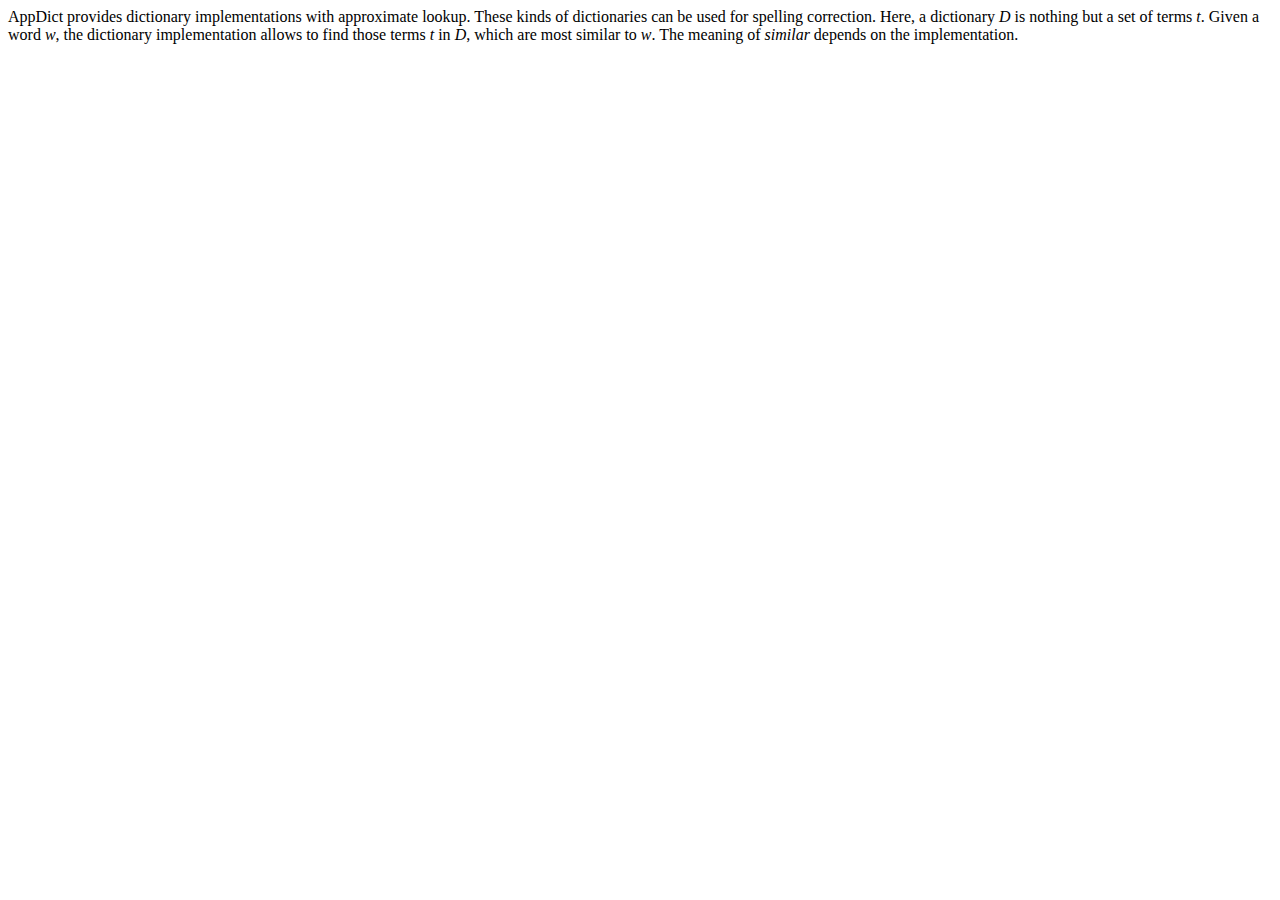
==== src/java/overview.html @ 835febe2 "initial check in" ====
<body>


  AppDict provides dictionary implementations with approximate
  lookup. These kinds of dictionaries can be used for spelling
  correction. Here, a dictionary <em>D</em> is nothing but a set of
  terms <em>t</em>. Given a word <em>w</em>, the dictionary
  implementation allows to find those terms <em>t</em> in <em>D</em>,
  which are most similar to <em>w</em>. The meaning of
  <em>similar</em> depends on the implementation.
</body>
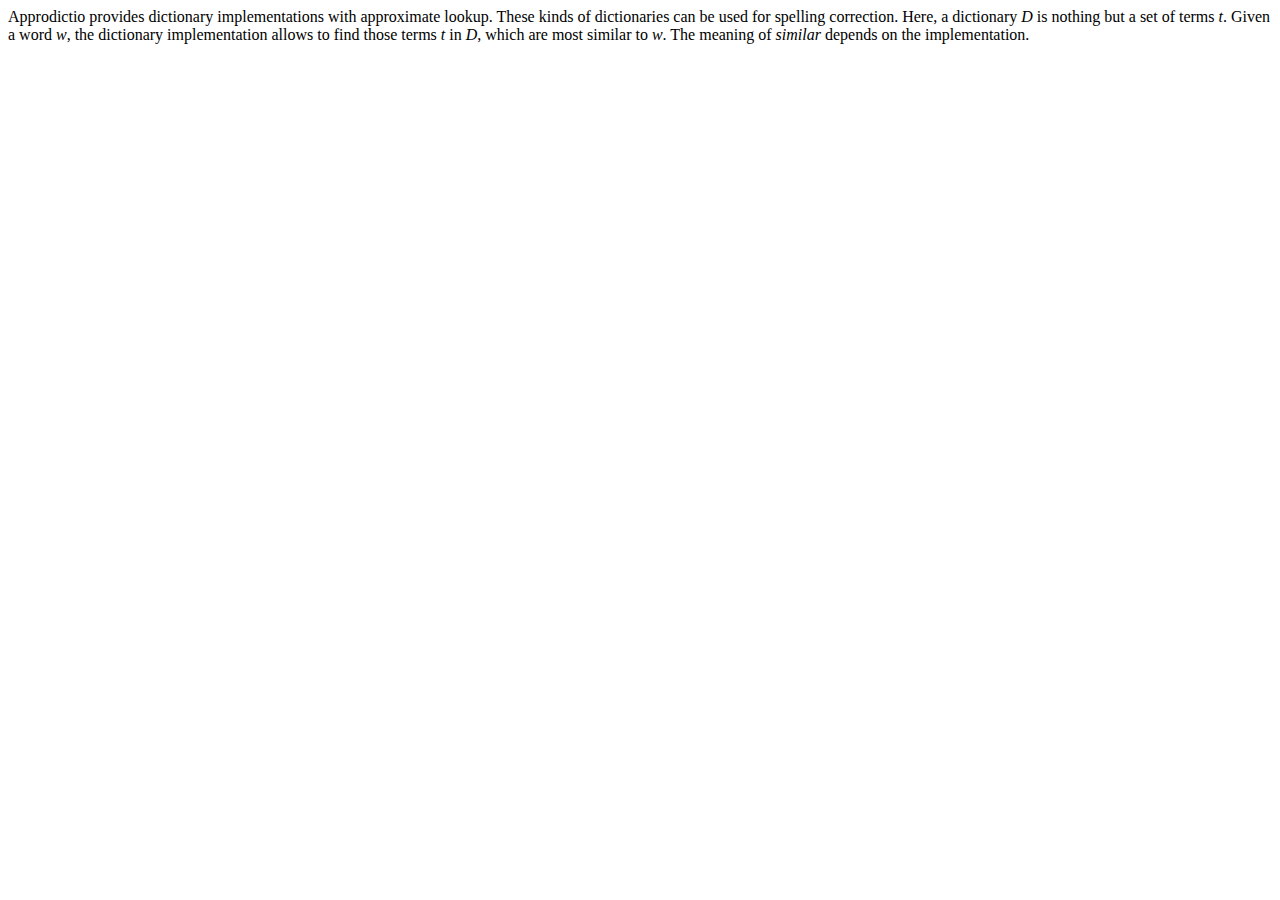
==== commit 8596e213: "refactored into one enclosing package approdictio" ====
--- a/src/java/overview.html
+++ b/src/java/overview.html
@@ -4,7 +4,7 @@
 <body>
 
 
-  AppDict provides dictionary implementations with approximate
+  Approdictio provides dictionary implementations with approximate
   lookup. These kinds of dictionaries can be used for spelling
   correction. Here, a dictionary <em>D</em> is nothing but a set of
   terms <em>t</em>. Given a word <em>w</em>, the dictionary
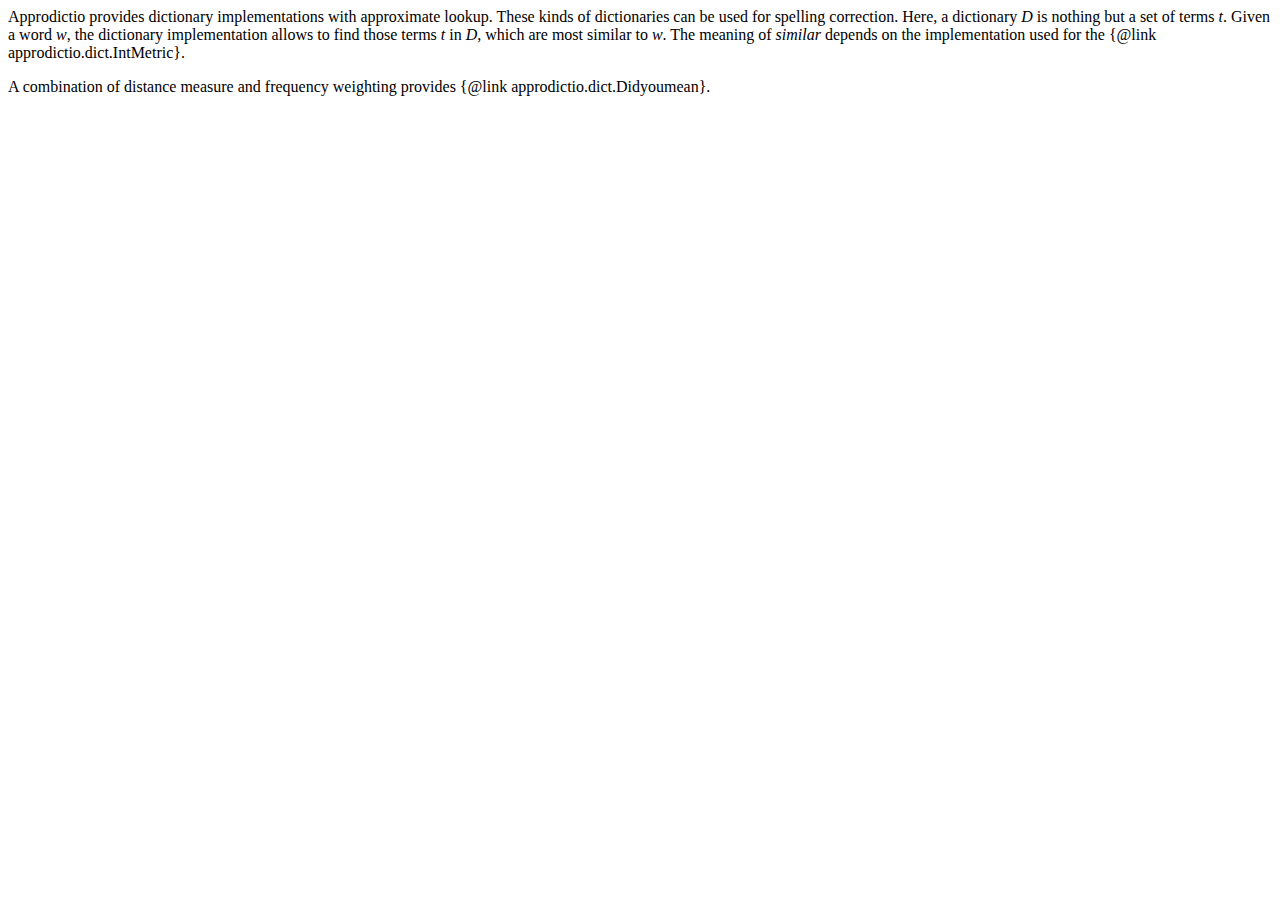
==== commit ea45db08: "fixed and added doc, moved a step towards creating a releases with ant." ====
--- a/src/java/overview.html
+++ b/src/java/overview.html
@@ -4,11 +4,15 @@
 <body>
 
 
-  Approdictio provides dictionary implementations with approximate
+  <p>Approdictio provides dictionary implementations with approximate
   lookup. These kinds of dictionaries can be used for spelling
   correction. Here, a dictionary <em>D</em> is nothing but a set of
   terms <em>t</em>. Given a word <em>w</em>, the dictionary
   implementation allows to find those terms <em>t</em> in <em>D</em>,
   which are most similar to <em>w</em>. The meaning of
-  <em>similar</em> depends on the implementation.
+  <em>similar</em> depends on the implementation used for the {@link
+  approdictio.dict.IntMetric}.</p>
+
+    <p>A combination of distance measure and frequency weighting provides
+    {@link approdictio.dict.Didyoumean}.</p>
 </body>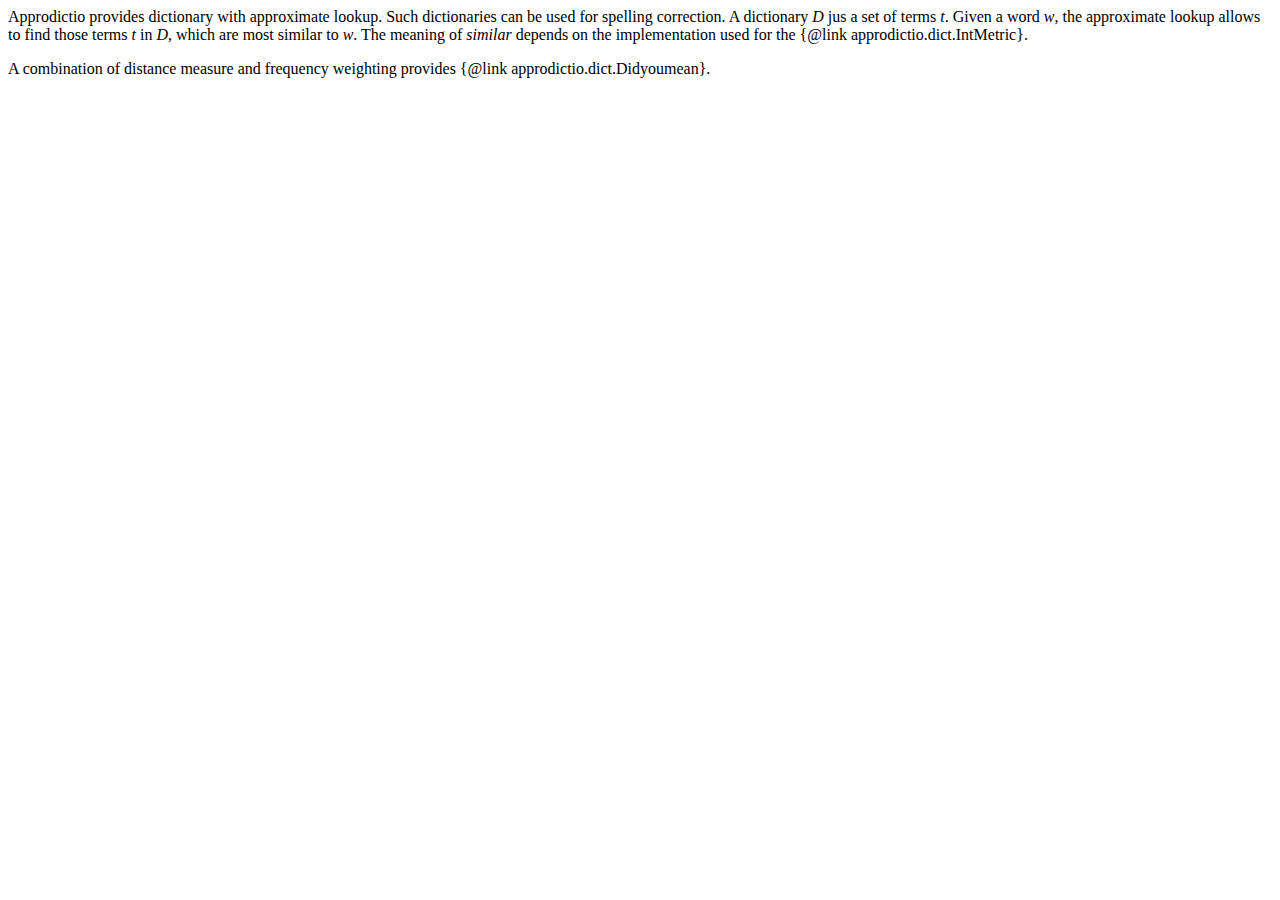
==== commit f9529525: "minor documentation improvements" ====
--- a/src/java/overview.html
+++ b/src/java/overview.html
@@ -4,11 +4,11 @@
 <body>
 
 
-  <p>Approdictio provides dictionary implementations with approximate
-  lookup. These kinds of dictionaries can be used for spelling
-  correction. Here, a dictionary <em>D</em> is nothing but a set of
-  terms <em>t</em>. Given a word <em>w</em>, the dictionary
-  implementation allows to find those terms <em>t</em> in <em>D</em>,
+  <p>Approdictio provides dictionary with approximate
+  lookup. Such dictionaries can be used for spelling
+  correction. A dictionary <em>D</em> jus a set of
+  terms <em>t</em>. Given a word <em>w</em>, the
+  approximate lookup allows to find those terms <em>t</em> in <em>D</em>,
   which are most similar to <em>w</em>. The meaning of
   <em>similar</em> depends on the implementation used for the {@link
   approdictio.dict.IntMetric}.</p>
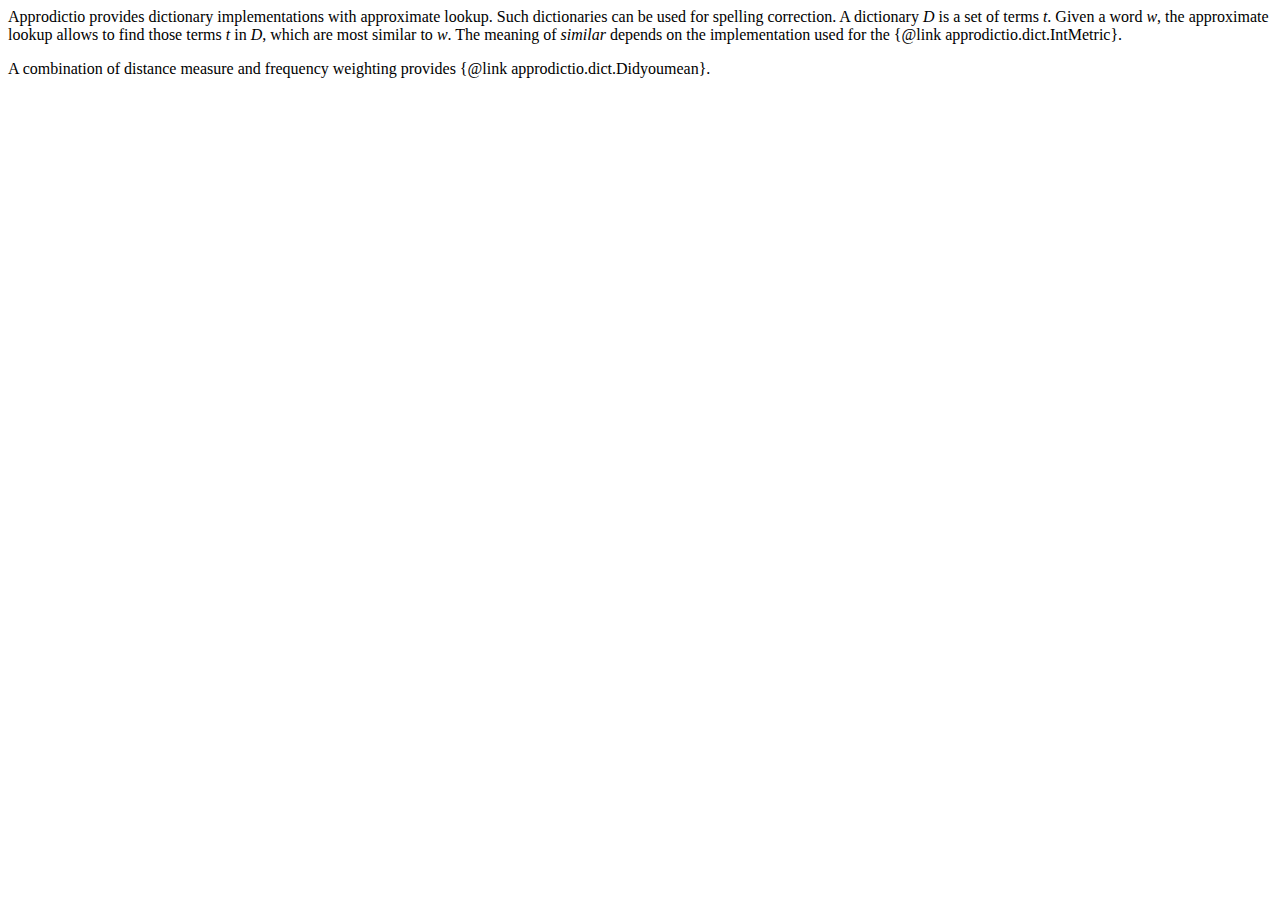
==== commit 02630f23: "fixed typos" ====
--- a/src/java/overview.html
+++ b/src/java/overview.html
@@ -4,9 +4,9 @@
 <body>
 
 
-  <p>Approdictio provides dictionary with approximate
+  <p>Approdictio provides dictionary implementations with approximate
   lookup. Such dictionaries can be used for spelling
-  correction. A dictionary <em>D</em> jus a set of
+  correction. A dictionary <em>D</em> is a set of
   terms <em>t</em>. Given a word <em>w</em>, the
   approximate lookup allows to find those terms <em>t</em> in <em>D</em>,
   which are most similar to <em>w</em>. The meaning of
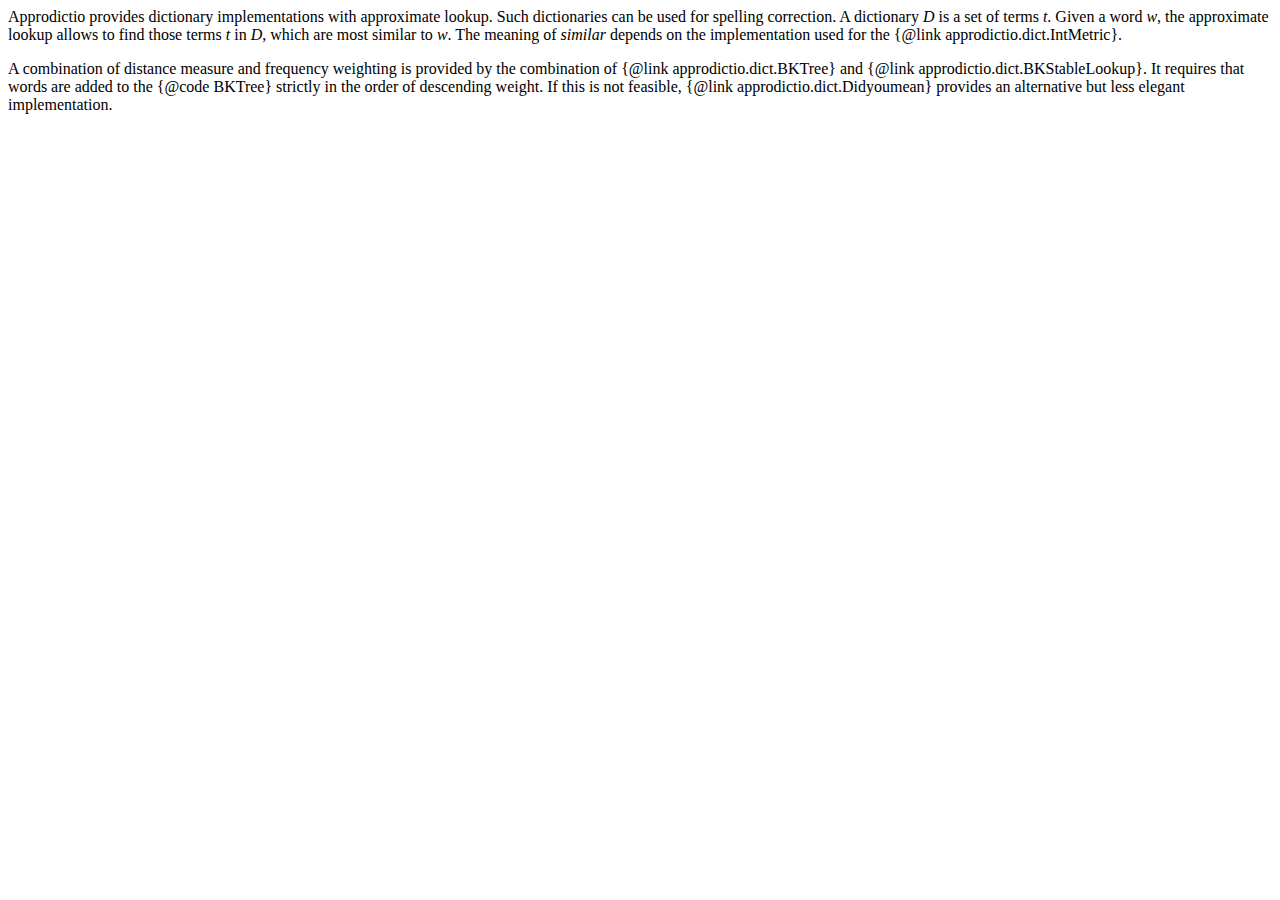
==== commit 83c01090: "reconstructed missing commits in berlios dump from local working copy; need to check one more workin" ====
--- a/src/java/overview.html
+++ b/src/java/overview.html
@@ -13,6 +13,11 @@
   <em>similar</em> depends on the implementation used for the {@link
   approdictio.dict.IntMetric}.</p>
 
-    <p>A combination of distance measure and frequency weighting provides
-    {@link approdictio.dict.Didyoumean}.</p>
+    <p>A combination of distance measure and frequency weighting is provided
+    by the combination of {@link approdictio.dict.BKTree} and
+    {@link approdictio.dict.BKStableLookup}. 
+    It requires that words are added to the {@code BKTree} strictly in the
+    order of descending weight. If this is not feasible, 
+    {@link approdictio.dict.Didyoumean} provides an alternative but less
+    elegant implementation.</p>
 </body>